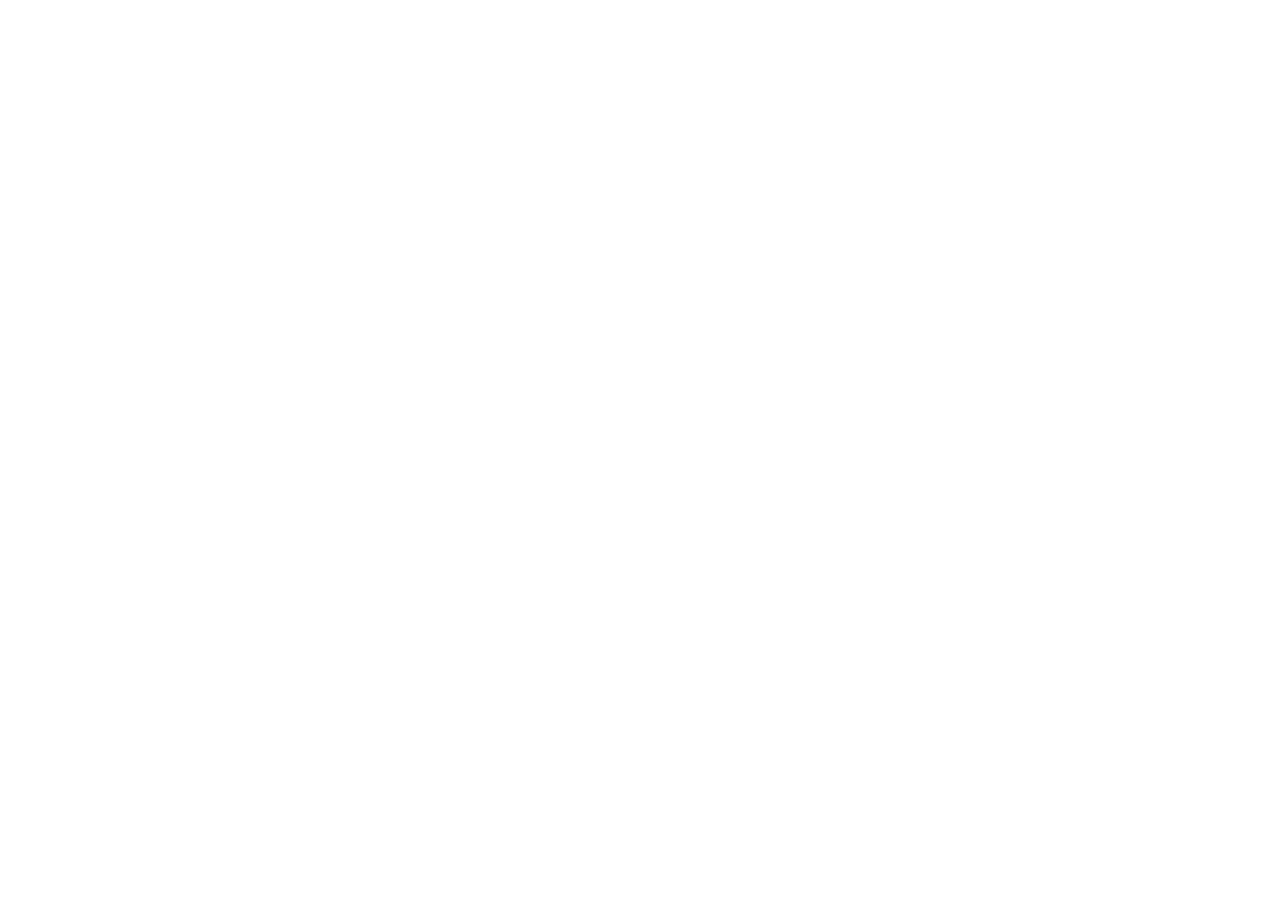
==== index.html @ fe3db9a4 "." ====
<!DOCTYPE html>
<html lang="en">
<head>
    <meta charset="UTF-8">
    <meta name="viewport" content="width=device-width, initial-scale=1.0">
    <title>Parallax Tunnel Book</title>
    <link rel="stylesheet" href="parallax/css/styles.css">
</head>
<body>
    <div id="hero">
        <div class="layer layer-bg" data-type="parallax" data-depth="0.10"></div>
        <div class="layer layer-1" data-type="parallax" data-depth="0.30"></div>
        <div class="layer layer-2" data-type="parallax" data-depth="0.65"></div>
        <div class="layer layer-3" data-type="parallax" data-depth="0.70"></div>
        <!-- <div class="layer layer-overlay" data-type="parallax" data-depth="0.75"></div> -->
        <!-- <div class="layer layer-4" data-type="parallax" data-depth="0.70"></div> -->
    </div>
    <div id="hero-mobile"></div>
    <!-- <script src="vScroll.js"></script> -->
    <script src="parallax/script/hMove.js"></script>
</body>
</html>
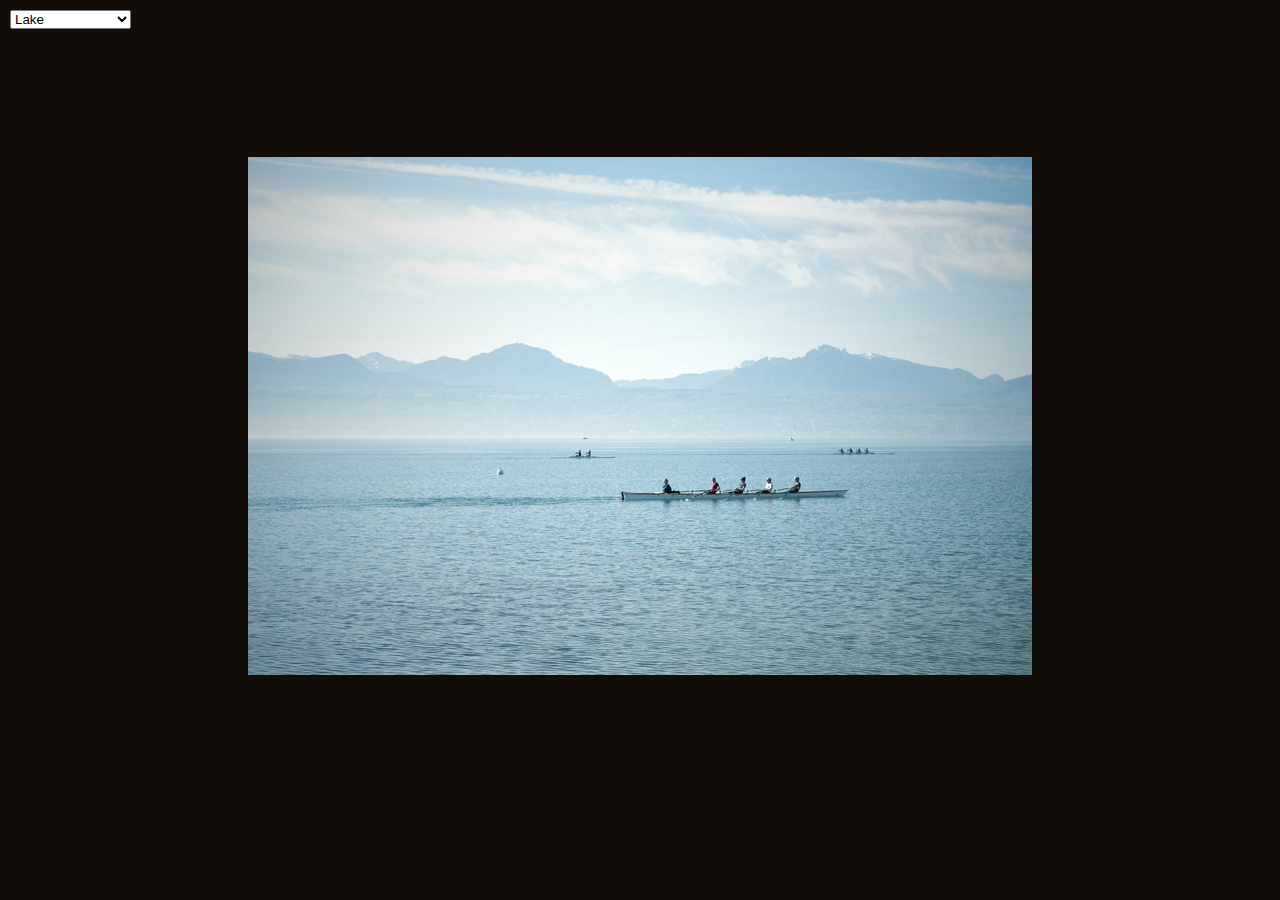
==== commit 625f552f: "web" ====
--- a/index.html
+++ b/index.html
@@ -4,19 +4,34 @@
     <meta charset="UTF-8">
     <meta name="viewport" content="width=device-width, initial-scale=1.0">
     <title>Parallax Tunnel Book</title>
-    <link rel="stylesheet" href="parallax/css/styles.css">
+    <link rel="stylesheet" href="./src/css/styles.css">
 </head>
 <body>
-    <div id="hero">
-        <div class="layer layer-bg" data-type="parallax" data-depth="0.10"></div>
-        <div class="layer layer-1" data-type="parallax" data-depth="0.30"></div>
-        <div class="layer layer-2" data-type="parallax" data-depth="0.65"></div>
-        <div class="layer layer-3" data-type="parallax" data-depth="0.70"></div>
-        <!-- <div class="layer layer-overlay" data-type="parallax" data-depth="0.75"></div> -->
-        <!-- <div class="layer layer-4" data-type="parallax" data-depth="0.70"></div> -->
+    <div id="tunnelBook-lake">
+        <div class="layer layer-lake-bg" data-type="parallax" data-depth="0.10"></div>
+        <div class="layer layer-lake-1" data-type="parallax" data-depth="0.50"></div>
+        <div class="layer layer-lake-2" data-type="parallax" data-depth="1"></div>
     </div>
-    <div id="hero-mobile"></div>
-    <!-- <script src="vScroll.js"></script> -->
-    <script src="parallax/script/hMove.js"></script>
+
+    <div id="tunnelBook-gardenCat">
+        <div class="layer layer-gardenCat-bg" data-type="parallax" data-depth="0.10"></div>
+        <div class="layer layer-gardenCat-1" data-type="parallax" data-depth="0.50"></div>
+        <div class="layer layer-gardenCat-2" data-type="parallax" data-depth="1"></div>
+    </div>
+
+    <div id="tunnelBook-snowmountain">
+        <div class="layer layer-snowmountain-bg" data-type="parallax" data-depth="0.10"></div>
+        <div class="layer layer-snowmountain-1" data-type="parallax" data-depth="0.50"></div>
+        <div class="layer layer-snowmountain-2" data-type="parallax" data-depth="1"></div>
+    </div>
+
+    <select id="imageSelector">
+        <option value="lake">Lake</option>
+        <option value="gardenCat">Garden Cat</option>
+        <option value="snowmountain">Snowy Mountain</option>
+    </select>     
+
+    <script src="./src/script/selector.js"></script>
+    <script src="./src/script/hMove.js"></script>
 </body>
 </html>
--- a/src/css/styles.css
+++ b/src/css/styles.css
@@ -0,0 +1,85 @@
+:root {
+  --bronze: #130d0a;
+  --white: #fff;
+  --book-height: 75vh;
+}
+
+body {
+  padding: 0;
+  margin: 0;
+  background-color: var(--bronze);
+  font-family: "Playfair Display", serif;
+  color: var(--white);
+}
+
+#tunnelBook{
+  height: var(--book-height);
+  overflow: hidden;
+  position: relative;
+}
+
+#content {
+  background-color: var(--bronze);
+}
+
+.layer {
+  background-position: bottom center;
+  background-size: auto;
+  background-repeat: no-repeat;
+  position: fixed; 
+  width: 100%;
+  height: var(--book-height); 
+  z-index: -1; 
+  transform: translate3d(0, 0, 0); 
+  transition: transform 0.1s linear;
+}
+
+.hidden {
+  display: none;
+}
+
+.layer-lake-bg {
+  background-image: url("../images/lake_2.png");
+}
+.layer-lake-1 {
+  background-image: url("../images/lake_1.png");
+}
+.layer-lake-2 {
+  background-image: url("../images/lake_0.png");
+}
+
+.layer-gardenCat-bg {
+  background-image: url("../images/gardenCat_2.png");
+}
+.layer-gardenCat-1 {
+  background-image: url("../images/gardenCat_1.png");
+}
+.layer-gardenCat-2 {
+  background-image: url("../images/gardenCat_0.png");
+}
+
+.layer-snowmountain-bg {
+  background-image: url("../images/snowmountain_2.png");
+}
+.layer-snowmountain-1 {
+  background-image: url("../images/snowmountain_1.png");
+}
+.layer-snowmountain-2 {
+  background-image: url("../images/snowmountain_0.png");
+}
+
+
+#imageSelector {
+  position: absolute; 
+  top: 0;
+  left: 0; 
+  margin: 10px; 
+}
+
+
+/* Media Queries */
+@media only screen and (max-width: 768px) {
+  #tunnelBook {
+    display: none;
+  }
+}